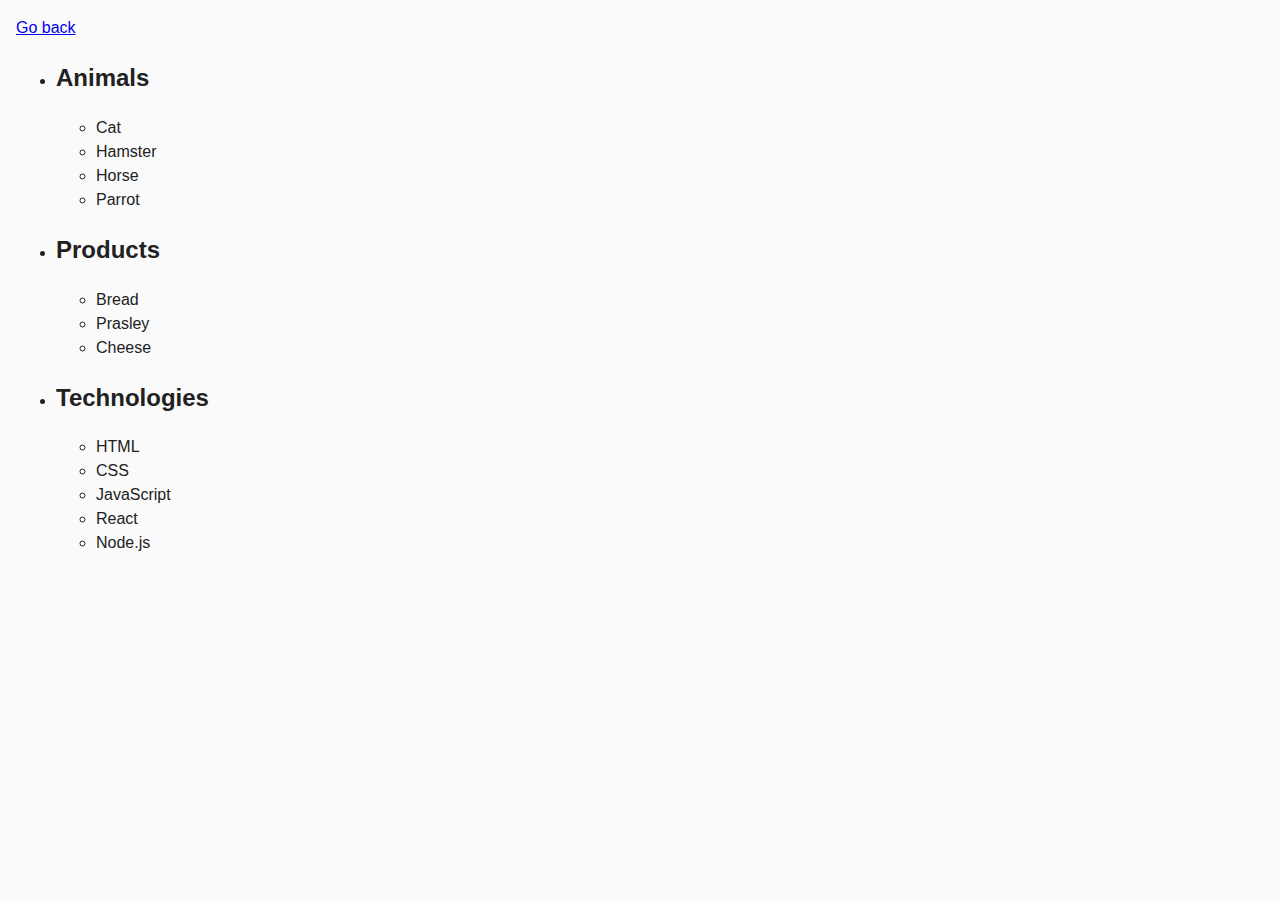
==== task-1.html @ fd823b92 "hw_07_sources" ====
<!DOCTYPE html>
<html lang="en">
  <head>
    <meta charset="UTF-8" />
    <meta http-equiv="X-UA-Compatible" content="IE=edge" />
    <meta name="viewport" content="width=device-width, initial-scale=1.0" />
    <title>Task 1</title>
    <link rel="stylesheet" href="./css/common.css" />
  </head>
  <body>
    <p><a href="./index.html">Go back</a></p>

    <ul id="categories">
      <li class="item">
        <h2>Animals</h2>

        <ul>
          <li>Cat</li>
          <li>Hamster</li>
          <li>Horse</li>
          <li>Parrot</li>
        </ul>
      </li>
      <li class="item">
        <h2>Products</h2>

        <ul>
          <li>Bread</li>
          <li>Prasley</li>
          <li>Cheese</li>
        </ul>
      </li>
      <li class="item">
        <h2>Technologies</h2>

        <ul>
          <li>HTML</li>
          <li>CSS</li>
          <li>JavaScript</li>
          <li>React</li>
          <li>Node.js</li>
        </ul>
      </li>
    </ul>

    <script src="./js/task-1.js" type="module"></script>
  </body>
</html>
---- css/common.css ----
* {
  box-sizing: border-box;
}

body {
  margin: 16px;
  font-family: -apple-system, BlinkMacSystemFont, 'Segoe UI', Roboto, Oxygen,
    Ubuntu, Cantarell, 'Open Sans', 'Helvetica Neue', sans-serif;
  -webkit-font-smoothing: antialiased;
  -moz-osx-font-smoothing: grayscale;
  background-color: #fafafa;
  color: #212121;
  line-height: 1.5;
}
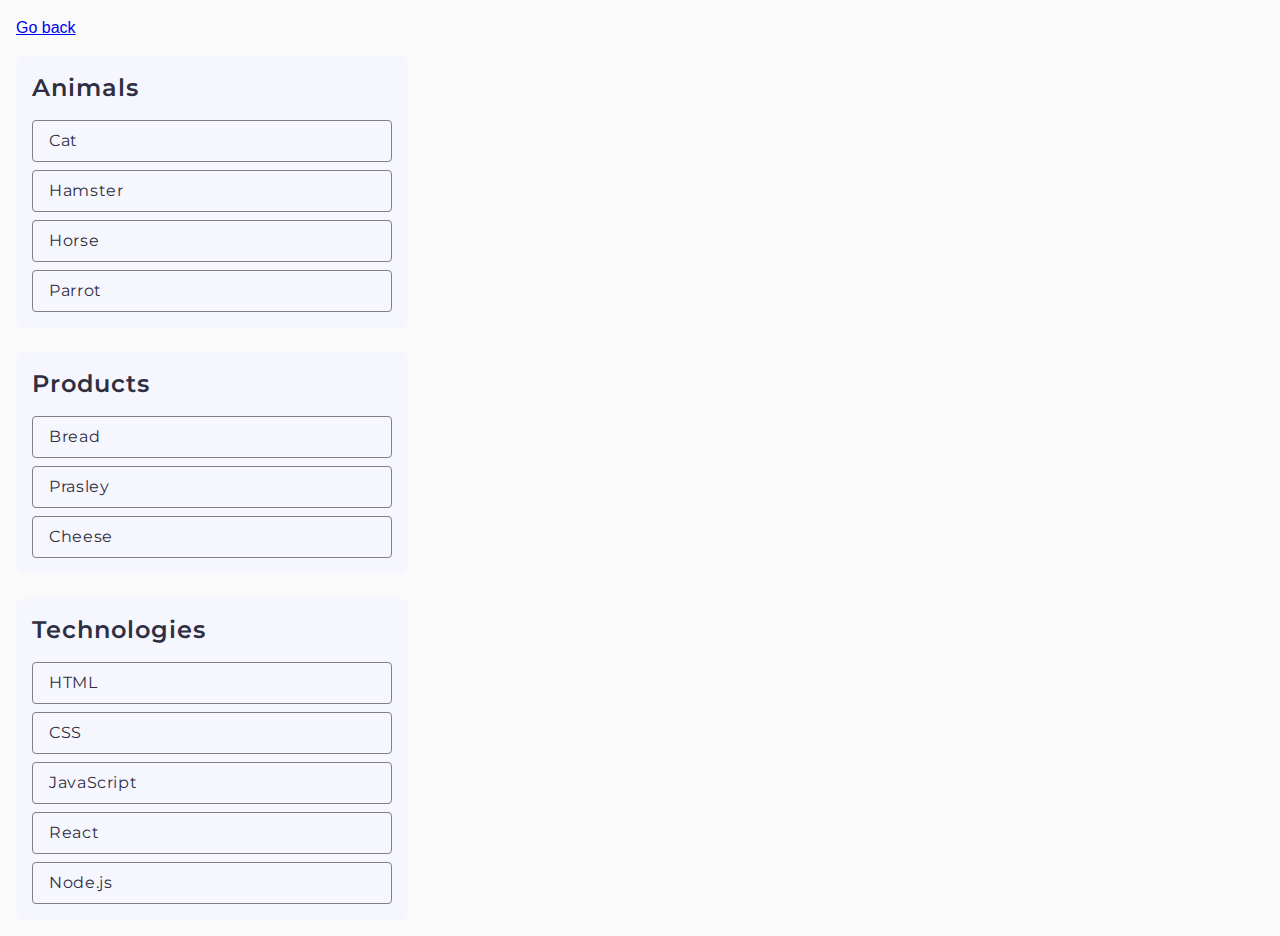
==== commit daec3182: "hw_07_first 4 tasks completed" ====
--- a/task-1.html
+++ b/task-1.html
@@ -5,6 +5,12 @@
     <meta http-equiv="X-UA-Compatible" content="IE=edge" />
     <meta name="viewport" content="width=device-width, initial-scale=1.0" />
     <title>Task 1</title>
+    <link rel="preconnect" href="https://fonts.googleapis.com" />
+    <link rel="preconnect" href="https://fonts.gstatic.com" crossorigin />
+    <link
+      href="https://fonts.googleapis.com/css2?family=Montserrat:ital,wght@0,100..900;1,100..900&display=swap"
+      rel="stylesheet"
+    />
     <link rel="stylesheet" href="./css/common.css" />
   </head>
   <body>
@@ -12,33 +18,33 @@
 
     <ul id="categories">
       <li class="item">
-        <h2>Animals</h2>
+        <h2 class="category-header">Animals</h2>
 
-        <ul>
-          <li>Cat</li>
-          <li>Hamster</li>
-          <li>Horse</li>
-          <li>Parrot</li>
+        <ul class="items-list">
+          <li class="category-item">Cat</li>
+          <li class="category-item">Hamster</li>
+          <li class="category-item">Horse</li>
+          <li class="category-item">Parrot</li>
         </ul>
       </li>
       <li class="item">
-        <h2>Products</h2>
+        <h2 class="category-header">Products</h2>
 
-        <ul>
-          <li>Bread</li>
-          <li>Prasley</li>
-          <li>Cheese</li>
+        <ul class="items-list">
+          <li class="category-item">Bread</li>
+          <li class="category-item">Prasley</li>
+          <li class="category-item">Cheese</li>
         </ul>
       </li>
       <li class="item">
-        <h2>Technologies</h2>
+        <h2 class="category-header">Technologies</h2>
 
-        <ul>
-          <li>HTML</li>
-          <li>CSS</li>
-          <li>JavaScript</li>
-          <li>React</li>
-          <li>Node.js</li>
+        <ul class="items-list">
+          <li class="category-item">HTML</li>
+          <li class="category-item">CSS</li>
+          <li class="category-item">JavaScript</li>
+          <li class="category-item">React</li>
+          <li class="category-item">Node.js</li>
         </ul>
       </li>
     </ul>
--- a/css/common.css
+++ b/css/common.css
@@ -12,3 +12,158 @@
   color: #212121;
   line-height: 1.5;
 }
+
+ul {
+  list-style-type: none;
+  margin: 0;
+  padding: 0;
+}
+
+img {
+  display: block;
+}
+
+h2 {
+  margin: 0;
+}
+
+label {
+  display: flex;
+  flex-direction: column;
+  margin-bottom: 8px;
+}
+
+input {
+  outline: none;
+}
+
+.gallery {
+  max-width: 1128px;
+  display: flex;
+  flex-wrap: wrap;
+  row-gap: 48px;
+  column-gap: 24px;
+  margin: 100px 156px;
+}
+
+#categories {
+  max-width: 392px;
+  display: flex;
+  flex-direction: column;
+  row-gap: 24px;
+}
+
+.item {
+  display: flex;
+  flex-direction: column;
+  row-gap: 16px;
+  border-radius: 8px;
+  background: rgb(246, 246, 254);
+  padding: 16px;
+}
+
+.category-header {
+  color: rgb(46, 47, 66);
+  font-family: Montserrat;
+  font-size: 24px;
+  font-weight: 600;
+  line-height: 32px;
+  letter-spacing: 0.04em;
+  text-align: left;
+}
+
+.items-list {
+  display: flex;
+  flex-direction: column;
+  row-gap: 8px;
+}
+
+.category-item {
+  color: rgb(46, 47, 66);
+  font-family: Montserrat;
+  font-size: 16px;
+  font-weight: 400;
+  line-height: 24px;
+  letter-spacing: 0.04em;
+  text-align: left;
+  box-sizing: border-box;
+  border: 1px solid rgb(128, 128, 128);
+  border-radius: 4px;
+  padding: 8px 16px;
+}
+
+#name-input {
+  width: 360px;
+  height: 40px;
+  color: rgb(46, 47, 66);
+  font-family: Montserrat;
+  font-size: 16px;
+  font-weight: 400;
+  line-height: 24px;
+  letter-spacing: 0.04em;
+  text-align: left;
+  border: 1px solid rgb(128, 128, 128);
+  border-radius: 4px;
+  padding-left: 16px;
+}
+
+.output {
+  color: rgb(46, 47, 66);
+  font-family: Montserrat;
+  font-size: 24px;
+  font-weight: 600;
+  line-height: 32px;
+  letter-spacing: 0.04em;
+  text-align: left;
+}
+
+.login-form {
+  display: flex;
+  flex-direction: column;
+}
+
+.login-form label {
+  color: rgb(46, 47, 66);
+  font-family: Montserrat;
+  font-size: 16px;
+  font-weight: 400;
+  line-height: 24px;
+  letter-spacing: 0.04em;
+}
+
+.login-form input {
+  width: 360px;
+  height: 40px;
+  border: 1px solid rgb(128, 128, 128);
+  border-radius: 4px;
+  padding-left: 16px;
+  font-family: Montserrat;
+  font-size: 16px;
+  font-weight: 400;
+  line-height: 24px;
+  letter-spacing: 0.04em;
+}
+
+.login-form input:hover {
+  border: 1px solid rgb(0, 0, 0);
+  border-radius: 4px;
+}
+
+.login-form button {
+  width: 86px;
+  height: 40px;
+  margin-top: 8px;
+  border: none;
+  border-radius: 8px;
+  background: rgb(78, 117, 255);
+  color: rgb(255, 255, 255);
+  font-family: Montserrat;
+  font-size: 16px;
+  font-weight: 500;
+  line-height: 24px;
+  letter-spacing: 0.04em;
+}
+
+.login-form button:hover {
+  background: rgb(108, 140, 255);
+}
